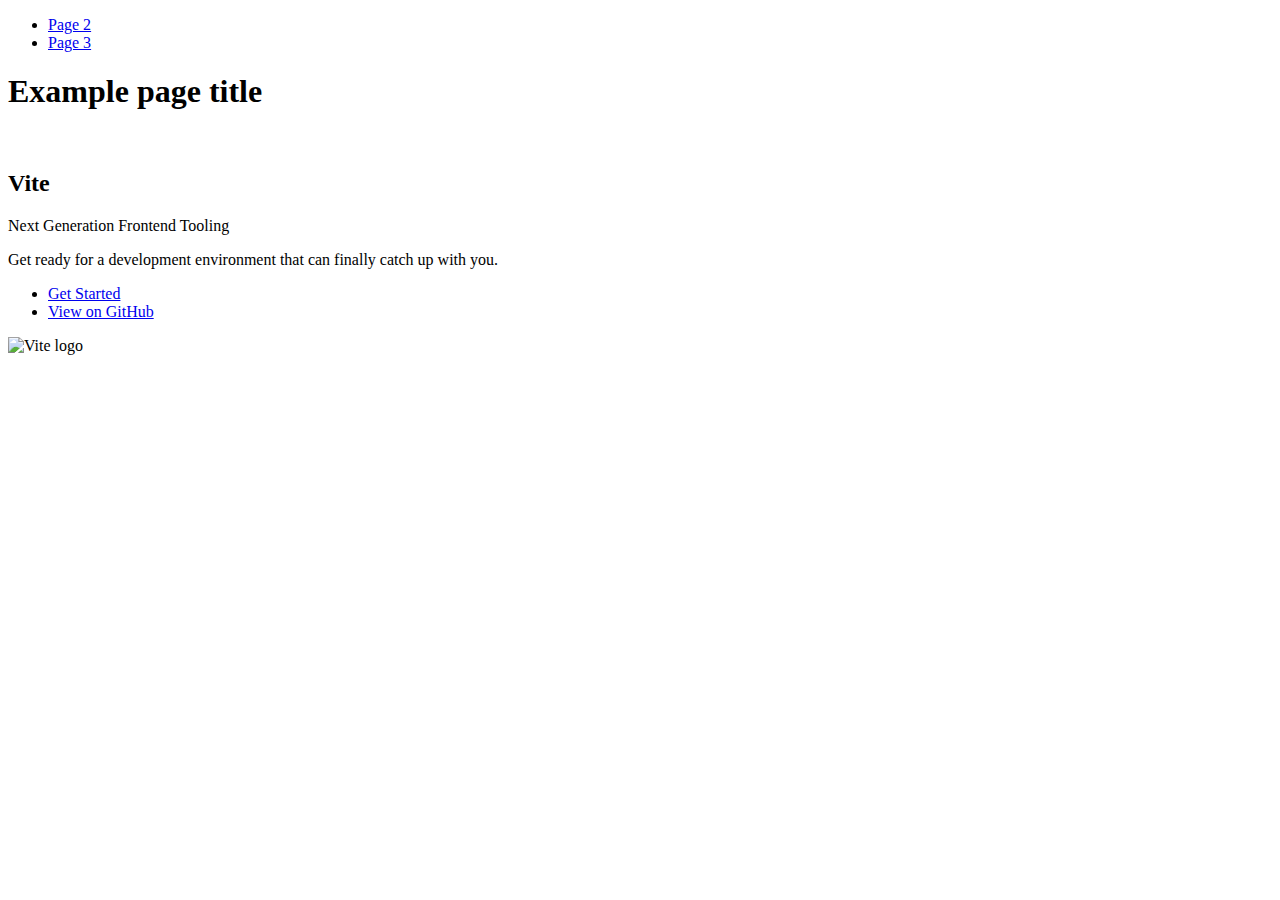
==== index.html @ 36cc890d "Deploying to gh-pages from @ 2106igor/goit-js-hw-09@0798e073c0b7ba81e33679ccb86bbade93daec3e 🚀" ====
<!DOCTYPE html>
<html lang="en">
  <head>
    <meta charset="UTF-8" />
    <link rel="icon" type="image/svg+xml" href="/goit-js-hw-09/favicon.svg" />
    <meta name="viewport" content="width=device-width, initial-scale=1.0" />
    <title>Vanilla App Template</title>
    
    <script type="module" crossorigin src="/goit-js-hw-09/commonHelpers.js"></script>
    <link rel="stylesheet" href="/goit-js-hw-09/assets/index-10c40100.css">
  </head>
  <body>
    <header class="header">
  <nav class="nav">
    <ul class="nav-list">
      <li class="nav-item">
        <a href="./page-2.html" class="nav-link">Page 2</a>
      </li>

      <li class="nav-item">
        <a href="./page-3.html" class="nav-link">Page 3</a>
      </li>
    </ul>
  </nav>
</header>


    <section>
      <h1>Example page title</h1>
      <!-- Path to images as from index.html file -->
      <img src="/goit-js-hw-09/assets/javascript-8dac5379.svg" alt="" />
    </section>

    <!-- Loads the specified .html file -->
    <section class="vite-promo">
  <div class="container">
    <div class="wrapper">
      <h2 class="title">
        <span class="gradient">Vite</span>
      </h2>
      <p class="text">Next Generation Frontend Tooling</p>
      <p class="tagline">
        Get ready for a development environment that can finally catch up with
        you.
      </p>

      <ul class="actions">
        <li class="action">
          <a
            class="link"
            href="https://vitejs.dev/guide/"
            target="_blank"
            rel="noopener noreferrer"
            >Get Started</a
          >
        </li>
        <li class="action">
          <a
            class="link"
            href="https://github.com/vitejs/vite"
            target="_blank"
            rel="noopener noreferrer"
            >View on GitHub</a
          >
        </li>
      </ul>
    </div>

    <div class="thumb">
      <!-- Path to images as from index.html file -->
      <img
        class="pic"
        src="/goit-js-hw-09/assets/vite-logo-51249ca9.png"
        alt="Vite logo"
        width="640"
        height="640"
      />
    </div>
  </div>
</section>


    
  </body>
</html>
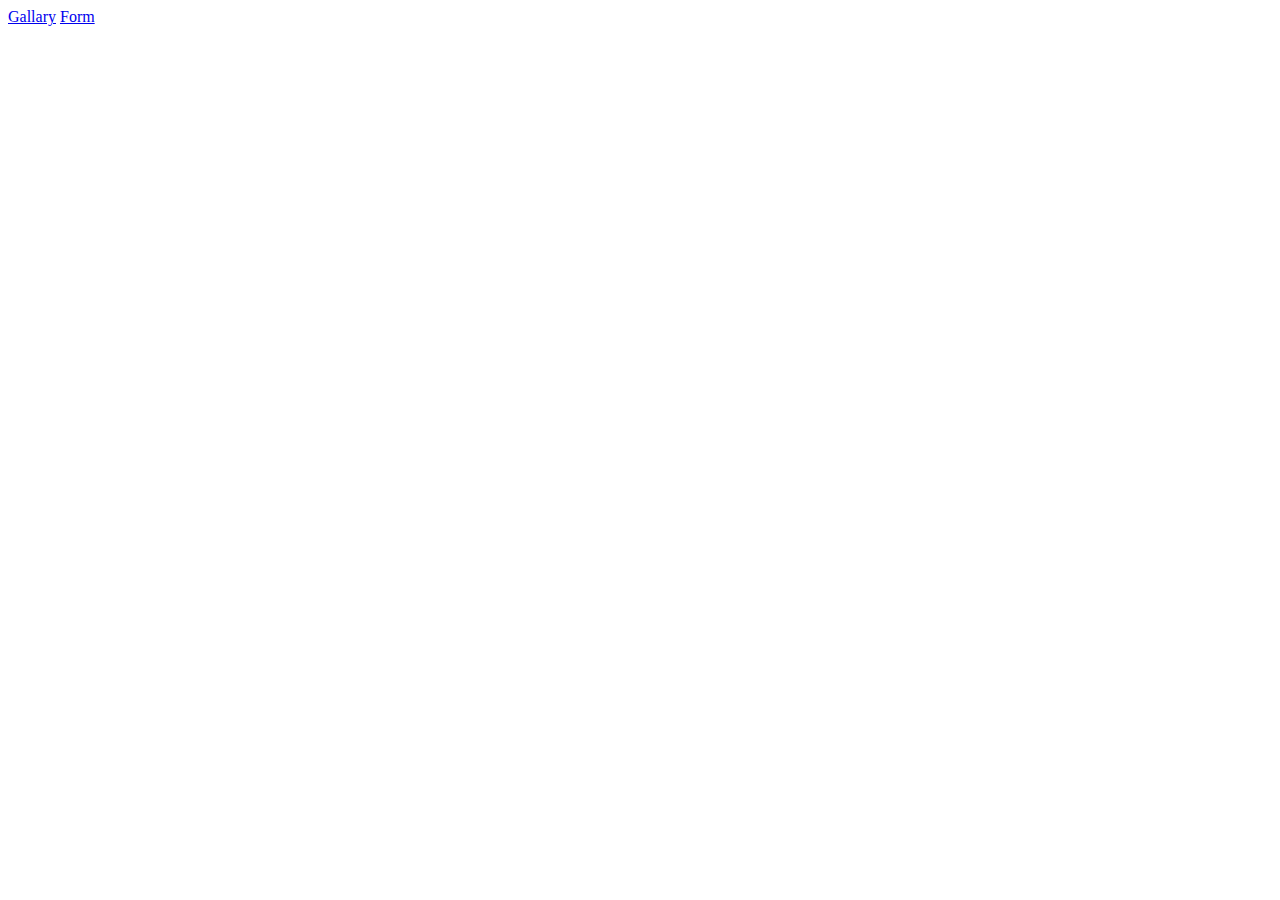
==== commit b90f8482: "Deploying to gh-pages from @ 2106igor/goit-js-hw-09@405dfba47abc0f30b563cc71352c4ad760be6ee6 🚀" ====
--- a/index.html
+++ b/index.html
@@ -6,80 +6,10 @@
     <meta name="viewport" content="width=device-width, initial-scale=1.0" />
     <title>Vanilla App Template</title>
     
-    <script type="module" crossorigin src="/goit-js-hw-09/commonHelpers.js"></script>
-    <link rel="stylesheet" href="/goit-js-hw-09/assets/index-10c40100.css">
+    <link rel="stylesheet" href="/goit-js-hw-09/assets/styles-707a8f1f.css">
   </head>
   <body>
-    <header class="header">
-  <nav class="nav">
-    <ul class="nav-list">
-      <li class="nav-item">
-        <a href="./page-2.html" class="nav-link">Page 2</a>
-      </li>
-
-      <li class="nav-item">
-        <a href="./page-3.html" class="nav-link">Page 3</a>
-      </li>
-    </ul>
-  </nav>
-</header>
-
-
-    <section>
-      <h1>Example page title</h1>
-      <!-- Path to images as from index.html file -->
-      <img src="/goit-js-hw-09/assets/javascript-8dac5379.svg" alt="" />
-    </section>
-
-    <!-- Loads the specified .html file -->
-    <section class="vite-promo">
-  <div class="container">
-    <div class="wrapper">
-      <h2 class="title">
-        <span class="gradient">Vite</span>
-      </h2>
-      <p class="text">Next Generation Frontend Tooling</p>
-      <p class="tagline">
-        Get ready for a development environment that can finally catch up with
-        you.
-      </p>
-
-      <ul class="actions">
-        <li class="action">
-          <a
-            class="link"
-            href="https://vitejs.dev/guide/"
-            target="_blank"
-            rel="noopener noreferrer"
-            >Get Started</a
-          >
-        </li>
-        <li class="action">
-          <a
-            class="link"
-            href="https://github.com/vitejs/vite"
-            target="_blank"
-            rel="noopener noreferrer"
-            >View on GitHub</a
-          >
-        </li>
-      </ul>
-    </div>
-
-    <div class="thumb">
-      <!-- Path to images as from index.html file -->
-      <img
-        class="pic"
-        src="/goit-js-hw-09/assets/vite-logo-51249ca9.png"
-        alt="Vite logo"
-        width="640"
-        height="640"
-      />
-    </div>
-  </div>
-</section>
-
-
-    
+    <a href="./1-gallery.html">Gallary</a>
+    <a href="./2-form.html">Form</a>
   </body>
 </html>
